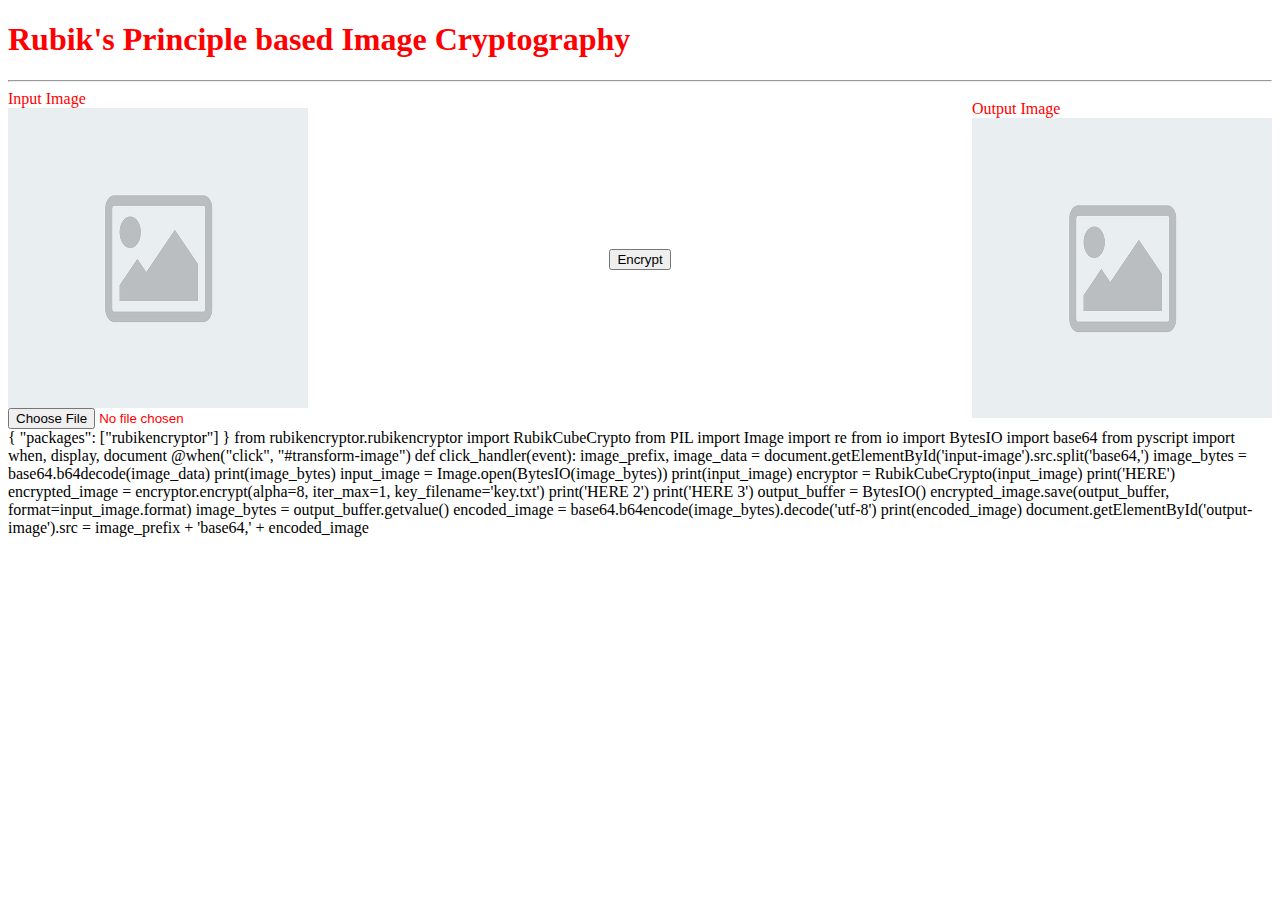
==== index.html @ 1d8eede1 "github page init" ====
<!DOCTYPE html>
<html lang="en">
    <head>
        <title>Rubik's Principle based Image Cryptography</title>
        <meta charset="UTF-8">
        <link rel="icon" href="./assets/icons/rubik.ico" type="image/x-icon">
        <link rel="stylesheet" href="./css/style.css"/>
        <link rel="stylesheet" href="https://pyscript.net/releases/2023.11.1/core.css" />
        <script type="module" src="https://pyscript.net/releases/2023.11.1/core.js"></script>
    </head>
    <body>
        <h1>Rubik's Principle based Image Cryptography</h1>
        <hr/>
        <div class="crypto-container">
            <div class="image-container">
                Input Image
                <img id="input-image" src="./assets/imgs/placeholder.png" alt="Uploaded Image" width="300px" height="300px">
                <input type="file" id="image" accept="image/*" onchange="previewImage(event)">
            </div>
            <button id="transform-image"> Encrypt </button>
            <div class="image-container">
                Output Image
                <img id="output-image" src="./assets/imgs/placeholder.png" alt="Uploaded Image" width="300px" height="300px">
            </div>
        </div>
        <script src="./js/script.js"></script>

        <py-config>
            {
                "packages": ["rubikencryptor"]
            }
        </py-config>
        <py-script>
            from rubikencryptor.rubikencryptor import RubikCubeCrypto
            from PIL import Image
            import re
            from io import BytesIO
            import base64
            from pyscript import when, display, document

            @when("click", "#transform-image")
            def click_handler(event):
                image_prefix, image_data = document.getElementById('input-image').src.split('base64,')
                image_bytes = base64.b64decode(image_data)
                print(image_bytes)
                input_image = Image.open(BytesIO(image_bytes))
                print(input_image)
                encryptor = RubikCubeCrypto(input_image)
                print('HERE')
                encrypted_image = encryptor.encrypt(alpha=8, iter_max=1, key_filename='key.txt')
                print('HERE 2')
                print('HERE 3')
                output_buffer = BytesIO()
                encrypted_image.save(output_buffer, format=input_image.format)
                image_bytes = output_buffer.getvalue()
                encoded_image = base64.b64encode(image_bytes).decode('utf-8')
                print(encoded_image)
                document.getElementById('output-image').src = image_prefix + 'base64,' + encoded_image
        </py-script>

    </body>
</html>
---- css/style.css ----
h1, div {
    color: red;
}

.crypto-container {
    display: flex;
    align-items: center;
    justify-content: space-between;
}


.image-container {
    display: flex;
    flex-direction: column;
}
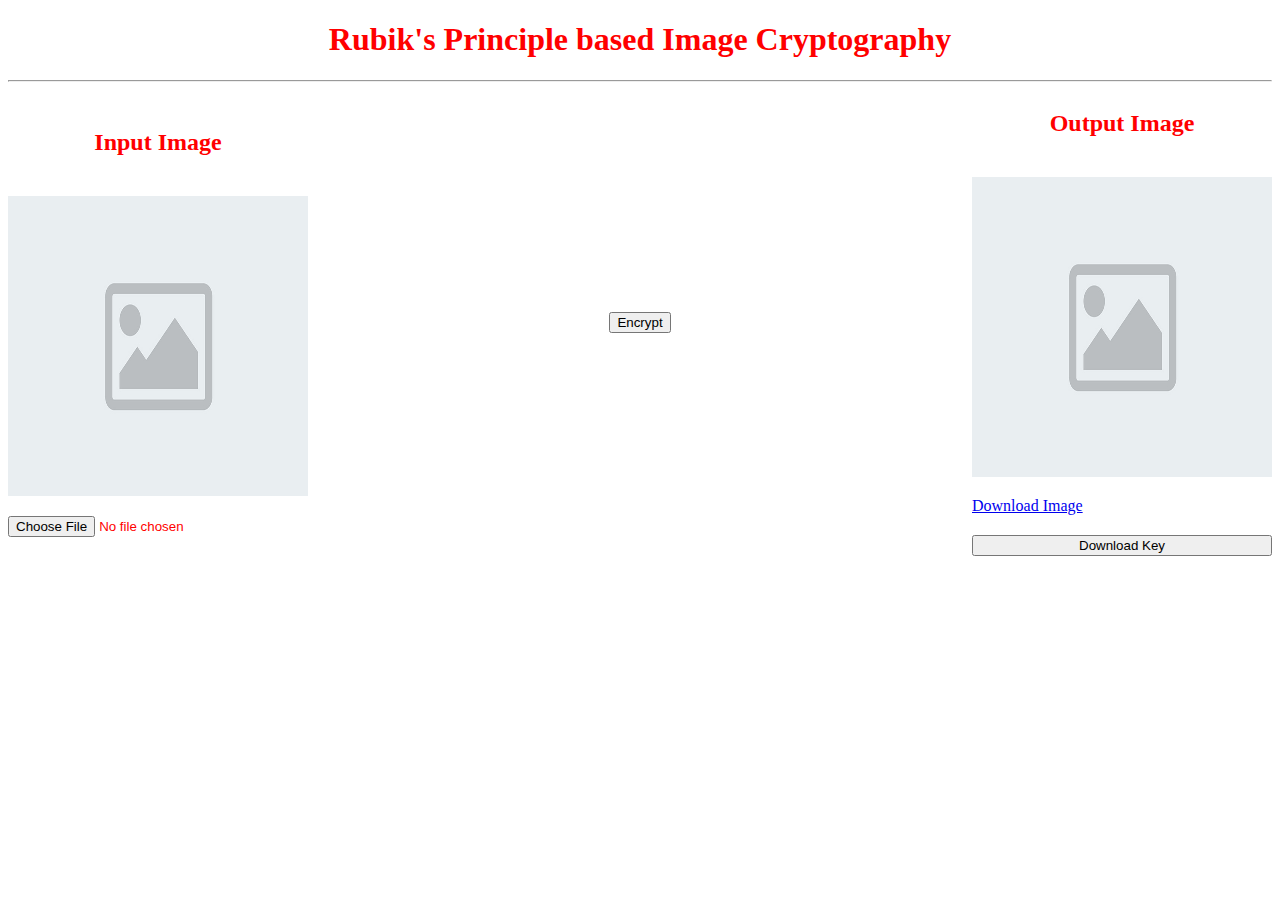
==== commit 1e547611: "github page init" ====
--- a/index.html
+++ b/index.html
@@ -13,50 +13,19 @@
         <hr/>
         <div class="crypto-container">
             <div class="image-container">
-                Input Image
-                <img id="input-image" src="./assets/imgs/placeholder.png" alt="Uploaded Image" width="300px" height="300px">
+                <h2>Input Image</h2>
+                <img id="input-image" src="./assets/imgs/placeholder.png" alt="Input Image" width="300px" height="300px">
                 <input type="file" id="image" accept="image/*" onchange="previewImage(event)">
             </div>
             <button id="transform-image"> Encrypt </button>
             <div class="image-container">
-                Output Image
-                <img id="output-image" src="./assets/imgs/placeholder.png" alt="Uploaded Image" width="300px" height="300px">
+                <h2>Output Image</h2>
+                <img id="output-image" src="./assets/imgs/placeholder.png" alt="Output Image" width="300px" height="300px">
+                <a href="./assets/imgs/placeholder.png" download> Download Image </a>
+                <button> Download Key </button>
             </div>
         </div>
         <script src="./js/script.js"></script>
-
-        <py-config>
-            {
-                "packages": ["rubikencryptor"]
-            }
-        </py-config>
-        <py-script>
-            from rubikencryptor.rubikencryptor import RubikCubeCrypto
-            from PIL import Image
-            import re
-            from io import BytesIO
-            import base64
-            from pyscript import when, display, document
-
-            @when("click", "#transform-image")
-            def click_handler(event):
-                image_prefix, image_data = document.getElementById('input-image').src.split('base64,')
-                image_bytes = base64.b64decode(image_data)
-                print(image_bytes)
-                input_image = Image.open(BytesIO(image_bytes))
-                print(input_image)
-                encryptor = RubikCubeCrypto(input_image)
-                print('HERE')
-                encrypted_image = encryptor.encrypt(alpha=8, iter_max=1, key_filename='key.txt')
-                print('HERE 2')
-                print('HERE 3')
-                output_buffer = BytesIO()
-                encrypted_image.save(output_buffer, format=input_image.format)
-                image_bytes = output_buffer.getvalue()
-                encoded_image = base64.b64encode(image_bytes).decode('utf-8')
-                print(encoded_image)
-                document.getElementById('output-image').src = image_prefix + 'base64,' + encoded_image
-        </py-script>
-
+        <script type="py" src="./pyscript/image_crypto.py" config="./pyscript/pyscript.toml"></script>
     </body>
 </html>--- a/css/style.css
+++ b/css/style.css
@@ -1,5 +1,9 @@
 h1, div {
     color: red;
+}
+
+h1, h2 {
+    text-align: center;
 }
 
 .crypto-container {
@@ -12,4 +16,5 @@
 .image-container {
     display: flex;
     flex-direction: column;
+    gap: 20px;
 }
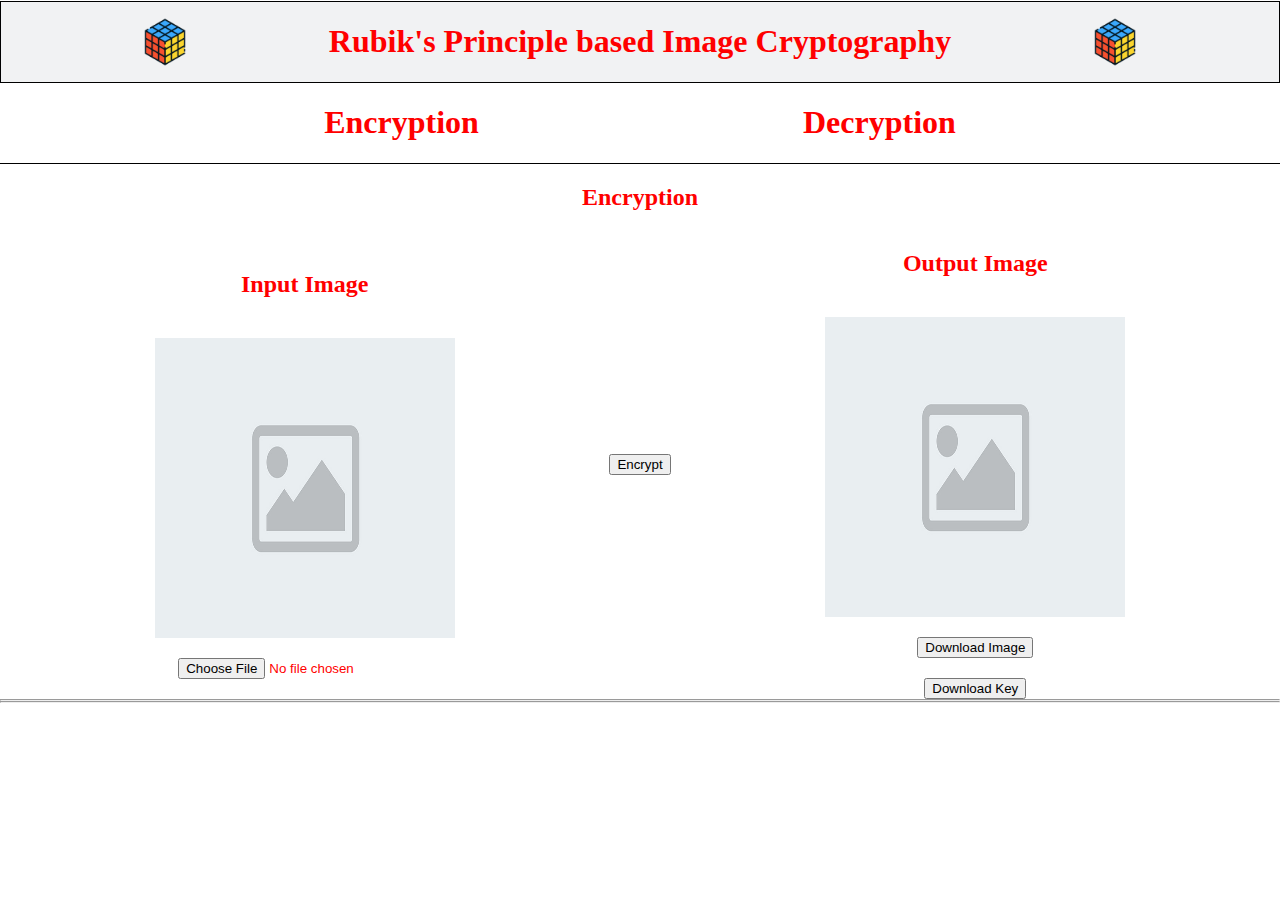
==== commit bd62d8ee: "UI phase 1" ====
--- a/index.html
+++ b/index.html
@@ -9,22 +9,61 @@
         <script type="module" src="https://pyscript.net/releases/2023.11.1/core.js"></script>
     </head>
     <body>
-        <h1>Rubik's Principle based Image Cryptography</h1>
-        <hr/>
-        <div class="crypto-container">
-            <div class="image-container">
-                <h2>Input Image</h2>
-                <img id="input-image" src="./assets/imgs/placeholder.png" alt="Input Image" width="300px" height="300px">
-                <input type="file" id="image" accept="image/*" onchange="previewImage(event)">
-            </div>
-            <button id="transform-image"> Encrypt </button>
-            <div class="image-container">
-                <h2>Output Image</h2>
-                <img id="output-image" src="./assets/imgs/placeholder.png" alt="Output Image" width="300px" height="300px">
-                <a href="./assets/imgs/placeholder.png" download> Download Image </a>
-                <button> Download Key </button>
+        <!-- Header section -->
+        <div class="container heading">
+            <img src="./assets/icons/rubik.ico" width="50px" height="50px"/>
+            <h1>Rubik's Principle based Image Cryptography</h1>
+            <img src="./assets/icons/rubik.ico" width="50px" height="50px"/>
+        </div>
+
+        <!-- Nav bar for encryption & decryption -->
+        <div class="container navbar">
+            <a onclick="toggleState('encryption', 'decryption')"><h1>Encryption</h1></a>
+            <a onclick="toggleState('decryption', 'encryption')"><h1>Decryption</h1></a>
+        </div>
+
+        <div id="encryption">
+            <h2> Encryption </h2>
+            <div class="container">
+                <div class="container-item">
+                    <h2>Input Image</h2>
+                    <img id="input-image" src="./assets/imgs/placeholder.png" alt="Input Image" width="300px" height="300px">
+                    <input type="file" id="image" accept="image/*" 
+                        onchange="previewImage(event, 'container-item', 'input-image')">
+                </div>
+                <button id="encrypt-image"> Encrypt </button>
+                <div class="container-item">
+                    <h2>Output Image</h2>
+                    <img id="output-image" src="./assets/imgs/placeholder.png" alt="Output Image" width="300px" height="300px">
+                    <button onclick="downloadImage('output-image', 'modified.png')"> Download Image </button>
+                    <button onclick="downloadKey('encrypt-encoded-key', 'key.txt')"> Download Key </button>
+                    <div style="display: none;" id="encrypt-encoded-key"></div>
+                </div>
             </div>
         </div>
+
+        <hr/>
+        
+        <div id="decryption" style="display: none;">
+            <h2> Decryption </h2>
+            <div class="container">
+                <div class="container-item">
+                    <h2>Input Image</h2>
+                    <img id="decrypt-input-image" src="./assets/imgs/placeholder.png" alt="Input Image" width="300px" height="300px">
+                    <input type="file" id="image" accept="image/*" onchange="previewImage(event, 'decrypt-image-container', 'decrypt-input-image')"> Upload Image
+                    <input type="file" id="decrypt-encoded-key" accept=".txt" onchange="previewText(event, 'decrypt-encoded-key-contents')"> Upload Key
+                    <div style="display: none;" id="decrypt-encoded-key-contents"></div>
+                </div>
+                <button id="decrypt-image"> Decrypt </button>
+                <div class="container-item">
+                    <h2>Output Image</h2>
+                    <img id="decrypt-output-image" src="./assets/imgs/placeholder.png" alt="Output Image" width="300px" height="300px">
+                </div>
+            </div>
+        </div>
+
+        <hr/>
+
         <script src="./js/script.js"></script>
         <script type="py" src="./pyscript/image_crypto.py" config="./pyscript/pyscript.toml"></script>
     </body>
--- a/css/style.css
+++ b/css/style.css
@@ -1,3 +1,21 @@
+body {
+    margin: 0px;
+    margin-top: 1px;
+}
+
+.heading {
+    background-color: rgb(241, 242, 243);
+    border: 1px solid black;
+}
+
+.navbar {
+    border-bottom: 1px solid black;
+}
+
+hr {
+    margin: 0;
+}
+
 h1, div {
     color: red;
 }
@@ -6,15 +24,23 @@
     text-align: center;
 }
 
-.crypto-container {
+.container, .crypto-container, .decrypt-crypto-container {
     display: flex;
     align-items: center;
-    justify-content: space-between;
+    justify-content: space-evenly;
 }
 
 
-.image-container {
+.container-item, .image-container, .decrypt-image-container {
     display: flex;
     flex-direction: column;
+    align-items: center;
     gap: 20px;
 }
+
+.heading-container {
+    display: flex;
+    align-items: center;
+    justify-content: center;
+    gap: 1;
+}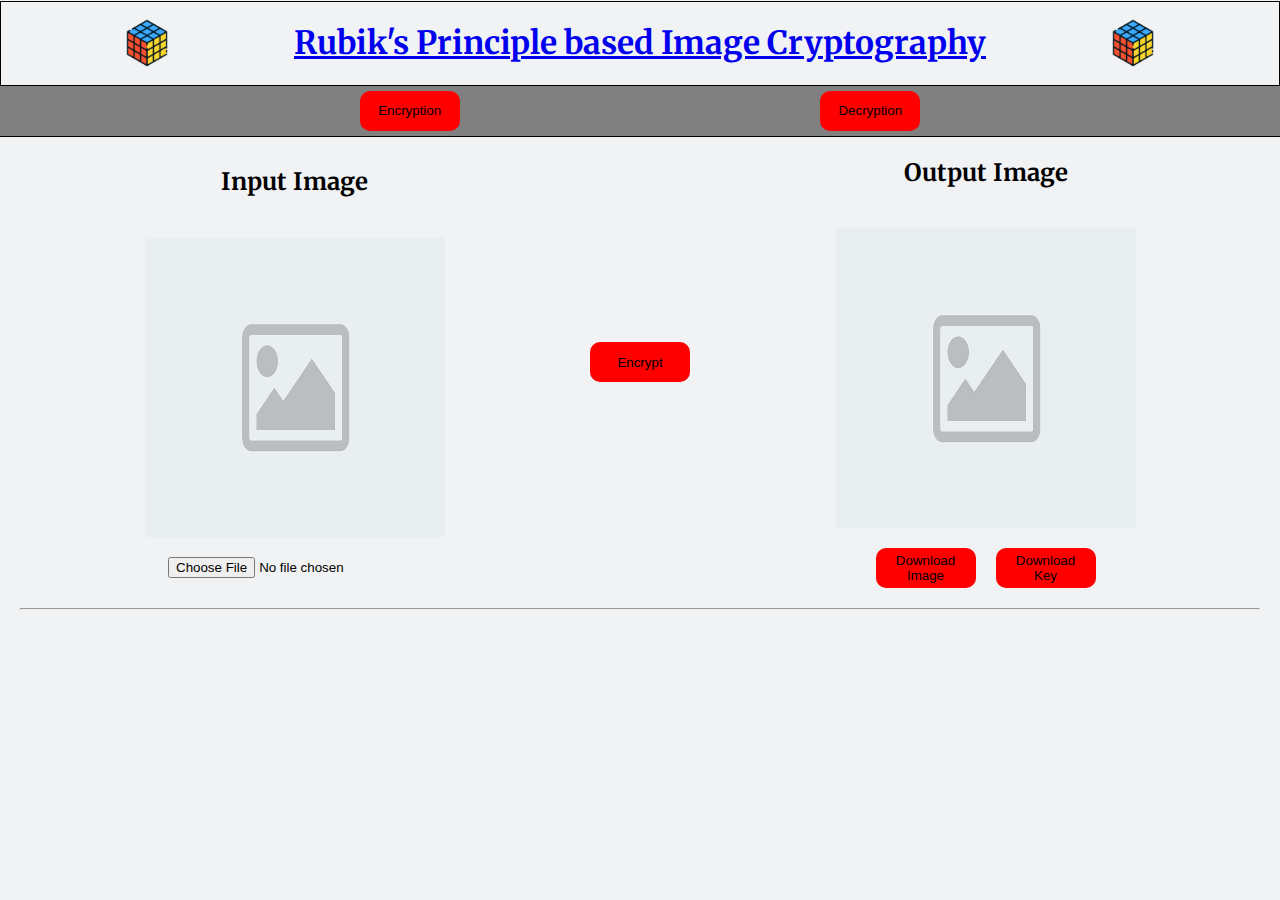
==== commit 4a870d4e: "webapp style updates" ====
--- a/index.html
+++ b/index.html
@@ -6,56 +6,57 @@
         <link rel="icon" href="./assets/icons/rubik.ico" type="image/x-icon">
         <link rel="stylesheet" href="./css/style.css"/>
         <link rel="stylesheet" href="https://pyscript.net/releases/2023.11.1/core.css" />
+        <link rel="preconnect" href="https://fonts.googleapis.com">
+        <link rel="preconnect" href="https://fonts.gstatic.com" crossorigin>
+        <link href="https://fonts.googleapis.com/css2?family=Merriweather:wght@700&display=swap" rel="stylesheet">
         <script type="module" src="https://pyscript.net/releases/2023.11.1/core.js"></script>
     </head>
     <body>
         <!-- Header section -->
-        <div class="container heading">
+        <div class="row-container heading">
             <img src="./assets/icons/rubik.ico" width="50px" height="50px"/>
-            <h1>Rubik's Principle based Image Cryptography</h1>
+            <h1><a href="https://www.hindawi.com/journals/jece/2012/173931/" target="blank">Rubik's Principle based Image Cryptography</a></h1>
             <img src="./assets/icons/rubik.ico" width="50px" height="50px"/>
         </div>
 
         <!-- Nav bar for encryption & decryption -->
-        <div class="container navbar">
-            <a onclick="toggleState('encryption', 'decryption')"><h1>Encryption</h1></a>
-            <a onclick="toggleState('decryption', 'encryption')"><h1>Decryption</h1></a>
+        <div class="row-container navbar">
+            <button class="button" onclick="toggleState('encryption', 'decryption')"> Encryption </button>
+            <button class="button" onclick="toggleState('decryption', 'encryption')"> Decryption </button>
         </div>
 
         <div id="encryption">
-            <h2> Encryption </h2>
-            <div class="container">
-                <div class="container-item">
+            <div class="row-container">
+                <div class="col-container">
                     <h2>Input Image</h2>
                     <img id="input-image" src="./assets/imgs/placeholder.png" alt="Input Image" width="300px" height="300px">
                     <input type="file" id="image" accept="image/*" 
-                        onchange="previewImage(event, 'container-item', 'input-image')">
+                        onchange="previewImage(event, 'input-image')">
                 </div>
-                <button id="encrypt-image"> Encrypt </button>
-                <div class="container-item">
+                <button id="encrypt-image" class="button"> Encrypt </button>
+                <div class="col-container">
                     <h2>Output Image</h2>
                     <img id="output-image" src="./assets/imgs/placeholder.png" alt="Output Image" width="300px" height="300px">
-                    <button onclick="downloadImage('output-image', 'modified.png')"> Download Image </button>
-                    <button onclick="downloadKey('encrypt-encoded-key', 'key.txt')"> Download Key </button>
+                    <div class="row-container button-group">
+                        <div class="col-container"><button class="button" onclick="downloadImage('output-image', 'modified.png')"> Download Image </button></div>
+                        <div class="col-container"><button class="button" onclick="downloadKey('encrypt-encoded-key', 'key.txt')"> Download Key </button></div>
+                    </div>
                     <div style="display: none;" id="encrypt-encoded-key"></div>
                 </div>
             </div>
         </div>
-
-        <hr/>
         
         <div id="decryption" style="display: none;">
-            <h2> Decryption </h2>
-            <div class="container">
-                <div class="container-item">
+            <div class="row-container">
+                <div class="col-container">
                     <h2>Input Image</h2>
                     <img id="decrypt-input-image" src="./assets/imgs/placeholder.png" alt="Input Image" width="300px" height="300px">
-                    <input type="file" id="image" accept="image/*" onchange="previewImage(event, 'decrypt-image-container', 'decrypt-input-image')"> Upload Image
+                    <input type="file" id="image" accept="image/*" onchange="previewImage(event, 'decrypt-input-image')"> Upload Image
                     <input type="file" id="decrypt-encoded-key" accept=".txt" onchange="previewText(event, 'decrypt-encoded-key-contents')"> Upload Key
                     <div style="display: none;" id="decrypt-encoded-key-contents"></div>
                 </div>
-                <button id="decrypt-image"> Decrypt </button>
-                <div class="container-item">
+                <button id="decrypt-image" class="button"> Decrypt </button>
+                <div class="col-container">
                     <h2>Output Image</h2>
                     <img id="decrypt-output-image" src="./assets/imgs/placeholder.png" alt="Output Image" width="300px" height="300px">
                 </div>
--- a/css/style.css
+++ b/css/style.css
@@ -1,6 +1,10 @@
+
 body {
     margin: 0px;
     margin-top: 1px;
+    font-family: 'Merriweather', serif;
+    color: black;
+    background-color: rgb(241, 242, 243);
 }
 
 .heading {
@@ -10,37 +14,45 @@
 
 .navbar {
     border-bottom: 1px solid black;
+    background-color: gray;
+    height: 50px;
 }
 
 hr {
-    margin: 0;
+    margin: 20px;
 }
 
-h1, div {
-    color: red;
-}
-
-h1, h2 {
-    text-align: center;
-}
-
-.container, .crypto-container, .decrypt-crypto-container {
+.row-container {
     display: flex;
     align-items: center;
     justify-content: space-evenly;
+    gap: 1px;
 }
 
 
-.container-item, .image-container, .decrypt-image-container {
+.col-container {
     display: flex;
     flex-direction: column;
     align-items: center;
     gap: 20px;
 }
 
-.heading-container {
+.heading {
+    gap: 1px;
+}
+
+.button-group {
+    gap: 20px;
+}
+
+.button {
+    width: 100px;
+    height: 30px;
+    background-color: red;
+    border-radius: 10px;
     display: flex;
+    justify-content: center;
     align-items: center;
-    justify-content: center;
-    gap: 1;
+    padding: 20px;
+    border: none;
 }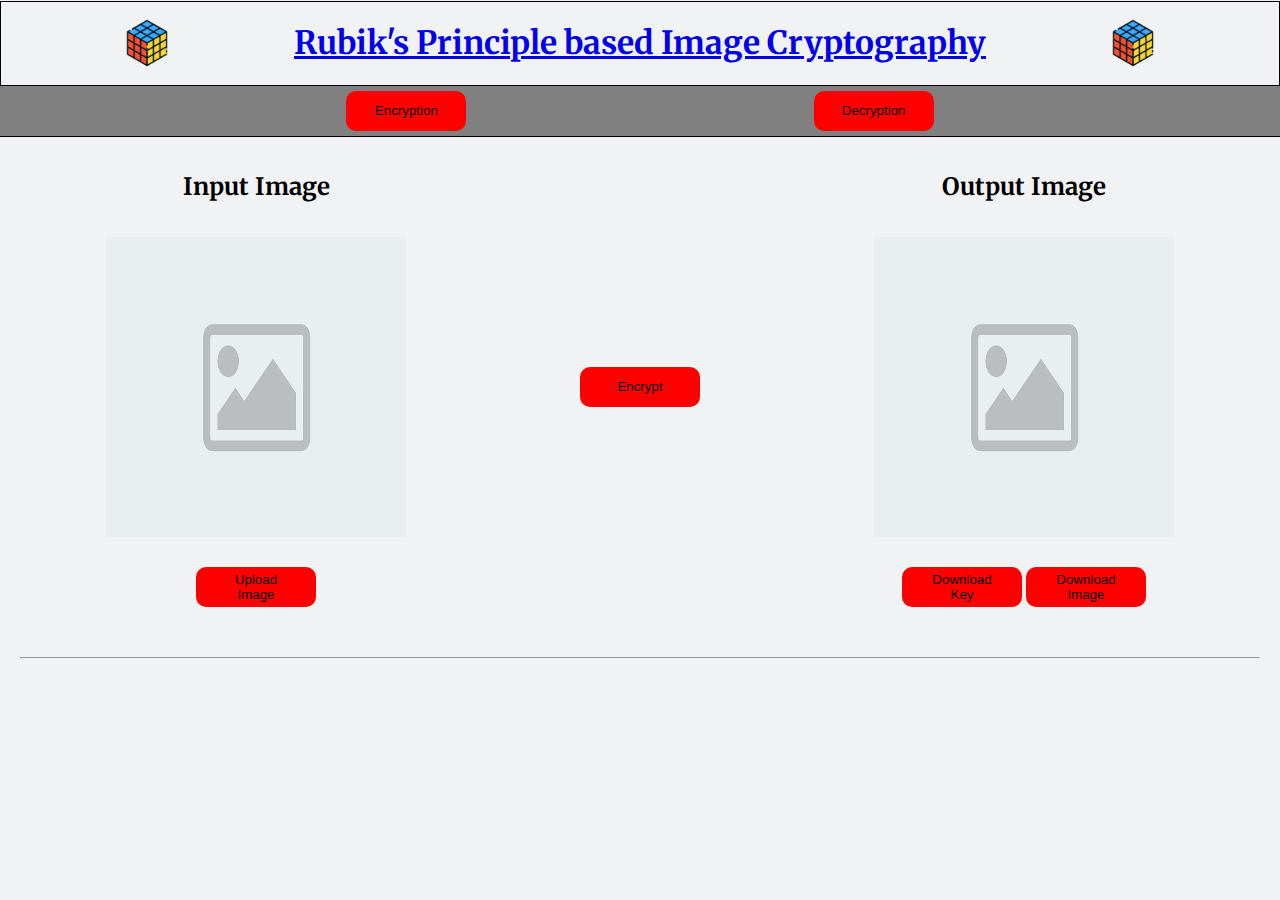
==== commit a56416c8: "UI updates" ====
--- a/index.html
+++ b/index.html
@@ -21,16 +21,40 @@
 
         <!-- Nav bar for encryption & decryption -->
         <div class="row-container navbar">
-            <button class="button" onclick="toggleState('encryption', 'decryption')"> Encryption </button>
-            <button class="button" onclick="toggleState('decryption', 'encryption')"> Decryption </button>
+            <button class="button" id="encrypt-nav-item"> Encryption </button>
+            <button class="button" id="decrypt-nav-item"> Decryption </button>
         </div>
 
-        <div id="encryption">
+        <div class="grid-container">
+            <h2 class="grid-item input-img-heading">Input Image</h2>
+            <h2 class="grid-item output-img-heading">Output Image</h2>
+            <button id="transform-img-btn" class="grid-item action-btn button"> Encrypt </button>
+            <img class="grid-item input-img" id="input-img" src="./assets/imgs/placeholder.png" alt="Input Image">
+            <img class="grid-item output-img" id="output-img" src="./assets/imgs/placeholder.png" alt="Output Image">
+            <div class="grid-item img-uploader" id="img-uploader">
+                <button id="img-uploader-btn" class="button"> Upload Image </button>
+                <input type="file" accept=".png" id="img-input"
+                    onchange="previewImage(event, 'input-img')" style="display: none;">
+            </div>
+            <div style="display: none;" class="grid-item img-key-uploader" id="img-key-uploader">
+                <button id="encrypted-img-uploader-btn" class="button"> Upload Image </button>
+                <button id="key-uploader-btn" class="button"> Upload Key </button>
+                <input type="file" id="encrypted-img-input" style="display: none;" accept=".png" onchange="previewImage(event, 'input-img')">
+                <input type="file" id="key-input" style="display: none;" accept=".txt" onchange="previewText(event, 'crypto-key')">
+            </div>
+            <div class="grid-item download-btns" id="img-key-downloader">
+                <button class="button" onclick="downloadKey('crypto-key', 'key.txt')"> Download Key </button>
+                <button class="button" onclick="downloadImage('output-img', 'modified.png')"> Download Image </button>
+            </div>
+        </div>
+        <div style="display: none;" id="crypto-key"></div>
+<!-- 
+        <div id="encryption" class="container">
             <div class="row-container">
                 <div class="col-container">
                     <h2>Input Image</h2>
                     <img id="input-image" src="./assets/imgs/placeholder.png" alt="Input Image" width="300px" height="300px">
-                    <input type="file" id="image" accept="image/*" 
+                    <input type="file" accept=".png" id="image"
                         onchange="previewImage(event, 'input-image')">
                 </div>
                 <button id="encrypt-image" class="button"> Encrypt </button>
@@ -39,9 +63,9 @@
                     <img id="output-image" src="./assets/imgs/placeholder.png" alt="Output Image" width="300px" height="300px">
                     <div class="row-container button-group">
                         <div class="col-container"><button class="button" onclick="downloadImage('output-image', 'modified.png')"> Download Image </button></div>
-                        <div class="col-container"><button class="button" onclick="downloadKey('encrypt-encoded-key', 'key.txt')"> Download Key </button></div>
+                        <div class="col-container"><button class="button" onclick="downloadKey('crypto-key', 'key.txt')"> Download Key </button></div>
                     </div>
-                    <div style="display: none;" id="encrypt-encoded-key"></div>
+                    <div style="display: none;" id="crypto-key"></div>
                 </div>
             </div>
         </div>
@@ -51,8 +75,8 @@
                 <div class="col-container">
                     <h2>Input Image</h2>
                     <img id="decrypt-input-image" src="./assets/imgs/placeholder.png" alt="Input Image" width="300px" height="300px">
-                    <input type="file" id="image" accept="image/*" onchange="previewImage(event, 'decrypt-input-image')"> Upload Image
-                    <input type="file" id="decrypt-encoded-key" accept=".txt" onchange="previewText(event, 'decrypt-encoded-key-contents')"> Upload Key
+                    <input type="file" accept=".png" id="image" onchange="previewImage(event, 'decrypt-input-image')"> Upload Image
+                    <input type="file" accept=".txt" id="decrypt-encoded-key" onchange="previewText(event, 'decrypt-encoded-key-contents')"> Upload Key
                     <div style="display: none;" id="decrypt-encoded-key-contents"></div>
                 </div>
                 <button id="decrypt-image" class="button"> Decrypt </button>
@@ -61,7 +85,7 @@
                     <img id="decrypt-output-image" src="./assets/imgs/placeholder.png" alt="Output Image" width="300px" height="300px">
                 </div>
             </div>
-        </div>
+        </div> -->
 
         <hr/>
 
--- a/css/style.css
+++ b/css/style.css
@@ -22,6 +22,57 @@
     margin: 20px;
 }
 
+.grid-container {
+    display: grid;
+    grid-template-columns: 2fr 1fr 2fr;
+    grid-template-rows: 1fr 3fr 1fr;
+    /* height: 100vh;
+    width: 100vw; */
+}
+
+.grid-item {
+    justify-self: center;
+    align-self: center;
+}
+
+.input-img-heading {
+    grid-area: 1/1/1/1;
+}
+
+.output-img-heading {
+    grid-area: 1/3/2/4;    
+}
+
+.action-btn {
+    grid-area: 2/2/2/2;
+}
+
+.input-img {
+    grid-area: 2/1/3/2;
+    width: 300px;
+    height: 300px;
+}
+
+.output-img {
+    grid-area: 2/3/3/3;
+    width: 300px;
+    height: 300px;
+}
+
+.img-uploader, .img-key-uploader {
+    grid-area: 3/1/4/2;
+}
+
+.img-key-uploader {
+    display: flex;
+    flex-direction: row;
+    gap: 20px;
+}
+
+.download-btns {
+    grid-area: 3/3/4/4;
+}
+
 .row-container {
     display: flex;
     align-items: center;
@@ -34,6 +85,7 @@
     display: flex;
     flex-direction: column;
     align-items: center;
+    justify-content: center;
     gap: 20px;
 }
 
@@ -46,13 +98,15 @@
 }
 
 .button {
-    width: 100px;
+    width: 120px;
     height: 30px;
     background-color: red;
     border-radius: 10px;
-    display: flex;
+    display: inline-flex;
     justify-content: center;
     align-items: center;
     padding: 20px;
     border: none;
-}+    cursor: pointer;
+}
+
